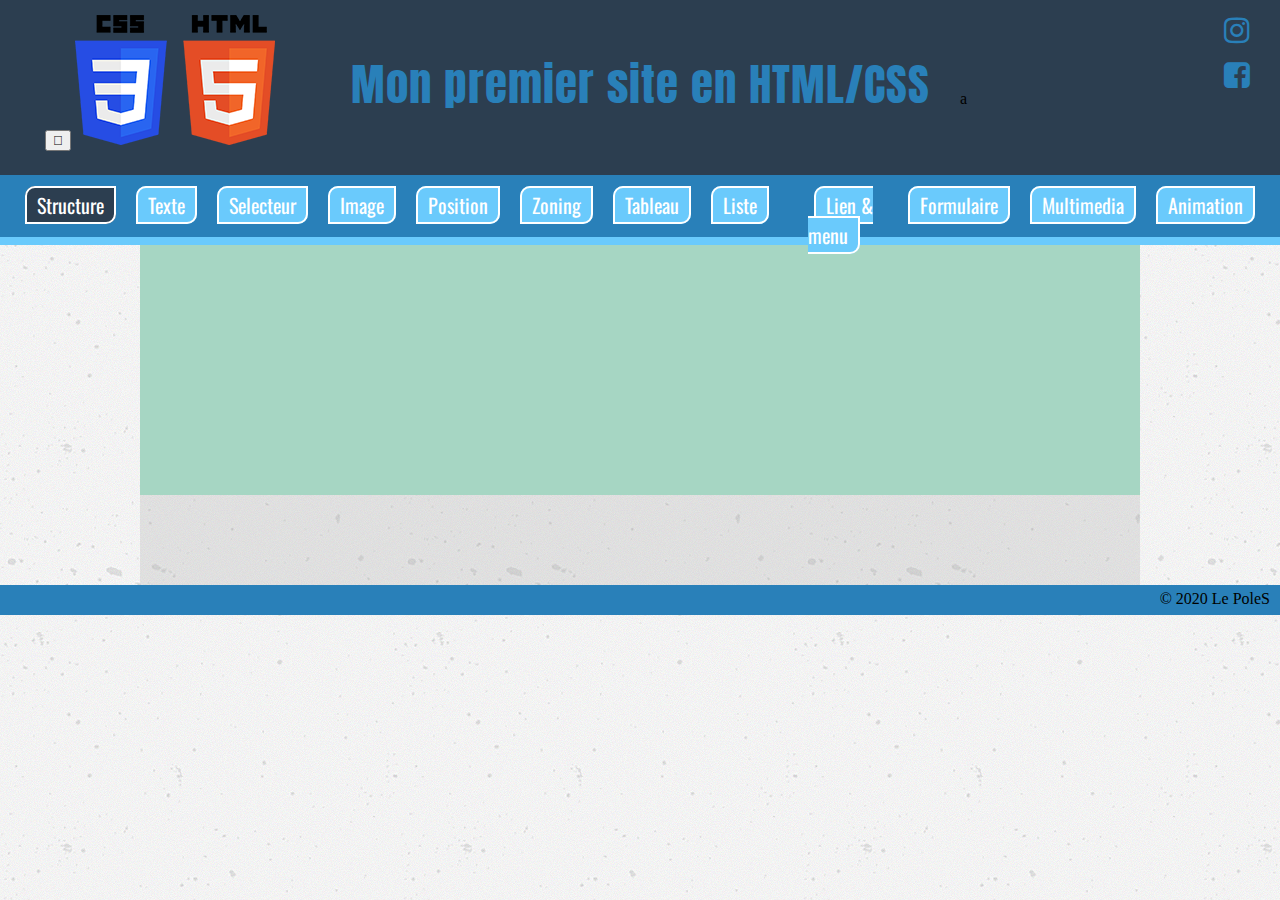
==== formulaire.html @ 6c63127e "comit1" ====
<!DOCTYPE html>
<!--Permet de définir le langage utilisé et la langue -->
<html lang="fr">
  <!--Permet d'indiquer la langue de la page-->

  <head>
    <!--Tête du document, non visible sur le site-->
    <meta http-equiv="X-UA-Compatible" content="ie=edge" />
    <title>Ma page structure</title>
    <link rel="stylesheet" href="css/style.css" />
    <!--Titre du site apparaissant  par exemple sur une recherche google-->
    <link rel="stylesheet" href="css/style.css" />
    <!--Reliez le fichier html au fichier CSS(Cascading Style Sheets)-->
    <link
      href="https://fonts.googleapis.com/css?family=Anton|Lemonada|Oswald"
      rel="stylesheet"
    />
    <!--Lien pour les polices utilisé via "Google-Font"-->
    <link rel="stylesheet" href="font-awesome/css/font-awesome.min.css" />
    <!--Lien pour le "Font-Awesome" récupéré sur site dans "Get Started"-->
    <meta name="description" content="Ma première page en HTML/CSS" />
    <!--Description sous le titre dans la recherche google, Les moteurs de recherches s'en servent un peu comme des mots clefs pour les recherchers-->
    <meta charset="UTF-8" />
  </head>

  <body>
    <!--Corps du document-->
    <header>
      <div class="contenu1">
        <!--Zone du haut, exp : bannière, logo, slogan ...-->
        <div id="logo">
          <a href="#logo">
            <button type="button">
              <i class="fas fa-arrow-circle-up"></i>
            </button>
          </a>
          <img class="imagelogo" src="img/logo.png" alt="logo" />
        </div>

        <div id="slogan">
          <h1>Mon premier site en HTML/CSS</h1>
        </div>

        <div id="social">
          <a href="https://www.instagram.com" target="_blank">
            <i class="fa fa-instagram" aria-hidden="true"></i>
          </a>
          <a href="https://www.facebook.com/" target="_blank">
            <i class="fa fa-facebook-square" aria-hidden="true"></i>
          </a>
        </div>
        <div class="clear"></div>
      </div>
      a
    </header>

    <nav>
      <!--Zone du menu, les liens pour naviguer sur le site-->
      <ul class="ancreNav">
        <li class="structure1">
          <a href="index.html" class="activ">Structure</a>
        </li>
        <li><a href="texte.html">Texte</a></li>
        <li><a href="selecteur.html">Selecteur</a></li>
        <li><a href="image.html">Image</a></li>
        <li><a href="position.html">Position</a></li>
        <li><a href="zoning.html">Zoning</a></li>
        <li><a href="tableau.html">Tableau</a></li>
        <li><a href="liste.html">Liste</a></li>
        <li><a href="lien_menu.html">Lien & menu</a></li>
        <li><a href="formulaire.html">Formulaire</a></li>
        <li><a href="multimedia.html">Multimedia</a></li>
        <li><a href="animation.html">Animation</a></li>
      </ul>
    </nav>

    <main>
      <!--Contenu principal-->
      <aside>
        <!--Contenu secondaire-->
      </aside>

      <section>
        <!--Zone de contenu : titre, texte, regroupement thématique-->
        <div>
          <!--Zone supplémentaire de contenu-->
        </div>

        <span>
          <!--Zone supplémentaire de contenu-->
        </span>

        <article>
          <!--Zone supplémentaire de contenu-->
        </article>
      </section>
    </main>

    <footer>
      <!--Zone du bas, ex : liens administratifs, mentions légales, plan du site, CGU, CGV, contact, copyright-->
      <small> &copy; 2020 Le PoleS </small>
    </footer>
  </body>
</html>
---- css/style.css ----
/* header{
    background-color: #2c3e50 ;
    width: 100%;
    height: 200px;
}
h1{
    color: #297fb8;
    text-align: center;
    margin-top: 60px;
}
.contenu1{
    display: flex;
    justify-content: space-between;
}
.imagelogo{
    margin-top: 20px;
}
#social{
   margin-top: 90px;
   margin-right: 5px;
}
ul{
    display: flex;
    justify-content: space-around;
    
    margin: auto;
    

}
li{
    list-style-type: none;
    align-items: center;

     
}
a{
    text-decoration: none;
  
    background-color: #6acafc;
    color: white;
   text-align: center;
   font-size: 20px;
    border-radius: 20% 0 20% 0;
    border: 2px solid white;
    
}
nav{
   background-color: #2980b9;
   height: 70px;
   
} */
* {
  box-sizing: border-box;
}
html,
body,
div,
span,
applet,
object,
iframe,
h1,
h2,
h3,
h4,
h5,
h6,
p,
blockquote,
pre,
a,
abbr,
acronym,
address,
big,
cite,
code,
del,
dfn,
em,
img,
ins,
kbd,
q,
s,
samp,
small,
strike,
strong,
sub,
sup,
tt,
var,
b,
u,
i,
center,
dl,
dt,
dd,
ol,
ul,
li,
fieldset,
form,
label,
legend,
table,
caption,
tbody,
tfoot,
thead,
tr,
th,
td,
article,
aside,
canvas,
details,
embed,
figure,
figcaption,
footer,
header,
hgroup,
menu,
nav,
output,
ruby,
section,
summary,
time,
mark,
audio,
video {
  margin: 0;
  padding: 0;
  border: 0;
  font-size: 100%;
  font: inherit;
  vertical-align: baseline;
}
body {
  background-image: url(../img/concrete-texture.png);
  /*Effet de scroll lorsqu'on clique sur une ancre mais ne marche que sur FireFox ou pas du tout
    scroll-behavior: smooth;*/
}
h1 {
  font-size: 45px;
  font-family: "Anton", sans-serif;
  color: #2980b9;
  text-align: center;
  letter-spacing: 1px;
}
h2 {
  font-size: 35px;
  color: #2c3e50;
  padding: 20px;
  font-weight: bold;
  text-shadow: 1px 1px 2px #aaa;
}
h3 {
  font-size: 22px;
  color: #2c3e50;
  padding: 15px;
  text-shadow: 1px 1px 2px #aaa;
}
h4 {
  text-align: center;
  margin-top: 30px;
}

/**************HEADER INDEX****************/
header {
  background: #2c3e50;
  height: 175px;
}
#logo {
  float: left;
  width: 25%;
  padding: 15px;
  text-align: center;
}
#slogan {
  float: left;
  width: 50%;
  padding-top: 50px;
}
#social {
  float: left;
  width: 25%;
}
#social i {
  font-size: 30px;
  text-align: right;
  padding: 15px 30px 0 0;
  display: block;
}
header a {
  color: #2980b9;
  text-decoration: none;
}
/*******************FIN HEADER*********************/

/**************DEBUT NAV********************/
nav {
  background: #2980b9;
  height: 70px;
  border-bottom: 8px solid #6acafc;
  text-align: center;
  padding: 15px;
}
nav a {
  margin: 10px;
  padding: 2px 10px;
  border-radius: 10px 0px;
  border: 2px solid white;
  background: #6acafc;
  color: #fff;
  text-decoration: none;
  font-size: 20px;
  font-family: oswald;
  transition: 0.5s;
}
nav a:hover {
  background: #a6d6c3;
  color: white;
}
.activ {
  background: #2c3e50;
  color: white;
}

/*FAIRE LE ZONING AVEC DES HAUTEUR ET LARGEUR AVANT DE PLACER LES ELEMENTS DANS LES ZONES POUR ENSUITE SUPPRIMER LES HAUTEURS*/
main {
  background: rgba(178, 178, 178, 0.3);
  width: 1000px;
  margin: 0 auto;
}
aside {
  height: 250px;
  background: #a6d6c3;
}
section {
  margin-top: 50px;
  /*    background: #DAF7A6;*/
  padding: 20px;
}
footer {
  background: #2980b9;
  height: 30px;
  text-align: right;
  padding: 5px 10px;
}
ul {
  display: flex;
  justify-content: center;
}
li {
  list-style-type: none;
}
/**************Zoning********************/
.contenu {
  width: 80%;
  margin: auto;
}
#zone1 {
  width: 70%;
  margin: auto;
}
.zoneduhaut {
  background-color: yellow;
  height: 100px;
  margin: auto;
  text-align: center;
}
.zonedubas {
  display: flex;
}
.gauche {
  background-color: aquamarine;
  width: 20%;
  height: 400px;
}
.droite {
  background-color: #2980b9;
  width: 80%;
  text-align: center;
}

.haut2 {
  background-color: antiquewhite;
  /* width: 60%; */
  height: 80px;
  margin: auto;
  text-align: center;
}
.ga {
  text-align: center;
  width: 20%;
  height: 500px;
  background-color: mediumturquoise;
}
#zone2 {
  width: 60%;
  margin: auto;
}
.mm {
  width: 60%;
  background-color: darkblue;
  height: 500px;
  text-align: center;
}
.da {
  width: 20%;
  height: 500px;
  background-color: mediumturquoise;
  text-align: center;
}
#zone3 {
  width: 60%;
  margin: auto;
}
.gs {
  width: 50%;
  height: 400px;
  background-color: blue;
  /* margin: auto; */
  text-align: center;
}
.ds {
  width: 50%;
  height: 400px;
  background-color: green;
  text-align: center;
}
.bf {
  width: 100%;
  height: 40px;
  background-color: aquamarine;
  text-align: right;
}

#zone4 {
  width: 80%;
  margin: auto;
  border: 1px solid black;
}
.fff {
  width: 100%;
  background-color: #aaa;
  height: 150px;
  text-align: center;
}
.nav4 {
  background-color: cadetblue;
  width: 100%;
  height: 50px;
  padding: 50px;
}
.bleu {
  background-color: darkcyan;
  width: 80%;
  /* margin: auto; */
  height: 500px;
  /* margin: 40px; */
  margin-left: 80px;
  /* align-items: center; */
  text-align: center;
}
.ffot {
  width: 100%;
  height: 100px;
  text-align: right;
  background-color: #2c3e50;
}
.blanc {
  background-color: white;
}
#zone5 {
  width: 80%;
  margin: auto;
  border: 2px solid black;
}
.hd5 {
  background-color: khaki;
  width: 100%;
  height: 100px;
  text-align: center;
  color: white;
}
.hd6 {
  width: 100%;
  height: 50px;
  text-align: center;
  color: white;
  background-color: rgb(78, 71, 36);
}
.tt {
  background-color: rgb(150, 131, 48);
  height: 10px;
  width: 100%;
}
.orange {
  background-color: orange;
  width: 100%;
  height: 500px;
}
.carré1 {
  width: 50%;
  height: 250px;
  background-color: rgba(109, 109, 52, 0.692);
}
.carré2 {
  width: 50%;
  height: 250px;
  background-color: rgb(187, 175, 137);
}
.bas5 {
  width: 100%;
  height: 100px;
  background-color: khaki;
  text-align: right;
}
.contenu5 {
  width: 80%;
  margin: auto;
  
}
#zone6 {
  width: 80%;
  margin: auto;
}
.ht1 {
  background-color: rgb(23, 23, 121);
  width: 20%;
  height: 150px;
  color: white;
  text-align: center;
}
.ht2 {
  width: 60%;
  background-color: #2980b9;
  height: 150px;
  color: white;
  text-align: center;
}
.ht3 {
  background-color: rgb(50, 129, 233);
  width: 100%;
  height: 20px;
}
.zdg {
  width: 20%;
  height: 550px;
  background-color: #257cb698;
  color: white;
}
.aa {
  width: 340px;
  background-color: #bbb8b8e8;
  height: 200px;
  text-align: center;
  color: white;
}
.bb {
  width: 340px;
  background-color: blue;
  height: 200px;
  text-align: center;
  color: white;
}
.slide {
  width: 680px;
  height: 200px;
  background-color: #2c3e50;
  text-align: center;
  color: white;
}
.C {
  width: 170px;
  height: 150px;
  background: #bbb8b8e8;
  text-align: center;
  color: white;
}
.D {
  width: 170px;
  height: 150px;
  background-color: blue;
  text-align: center;
  color: white;
}
.bas6 {
  width: 100%;
  background-color: rgb(50, 129, 233);
  height: 50px;
  text-align: right;
}
---- css/style.css ----
/* header{
    background-color: #2c3e50 ;
    width: 100%;
    height: 200px;
}
h1{
    color: #297fb8;
    text-align: center;
    margin-top: 60px;
}
.contenu1{
    display: flex;
    justify-content: space-between;
}
.imagelogo{
    margin-top: 20px;
}
#social{
   margin-top: 90px;
   margin-right: 5px;
}
ul{
    display: flex;
    justify-content: space-around;
    
    margin: auto;
    

}
li{
    list-style-type: none;
    align-items: center;

     
}
a{
    text-decoration: none;
  
    background-color: #6acafc;
    color: white;
   text-align: center;
   font-size: 20px;
    border-radius: 20% 0 20% 0;
    border: 2px solid white;
    
}
nav{
   background-color: #2980b9;
   height: 70px;
   
} */
* {
  box-sizing: border-box;
}
html,
body,
div,
span,
applet,
object,
iframe,
h1,
h2,
h3,
h4,
h5,
h6,
p,
blockquote,
pre,
a,
abbr,
acronym,
address,
big,
cite,
code,
del,
dfn,
em,
img,
ins,
kbd,
q,
s,
samp,
small,
strike,
strong,
sub,
sup,
tt,
var,
b,
u,
i,
center,
dl,
dt,
dd,
ol,
ul,
li,
fieldset,
form,
label,
legend,
table,
caption,
tbody,
tfoot,
thead,
tr,
th,
td,
article,
aside,
canvas,
details,
embed,
figure,
figcaption,
footer,
header,
hgroup,
menu,
nav,
output,
ruby,
section,
summary,
time,
mark,
audio,
video {
  margin: 0;
  padding: 0;
  border: 0;
  font-size: 100%;
  font: inherit;
  vertical-align: baseline;
}
body {
  background-image: url(../img/concrete-texture.png);
  /*Effet de scroll lorsqu'on clique sur une ancre mais ne marche que sur FireFox ou pas du tout
    scroll-behavior: smooth;*/
}
h1 {
  font-size: 45px;
  font-family: "Anton", sans-serif;
  color: #2980b9;
  text-align: center;
  letter-spacing: 1px;
}
h2 {
  font-size: 35px;
  color: #2c3e50;
  padding: 20px;
  font-weight: bold;
  text-shadow: 1px 1px 2px #aaa;
}
h3 {
  font-size: 22px;
  color: #2c3e50;
  padding: 15px;
  text-shadow: 1px 1px 2px #aaa;
}
h4 {
  text-align: center;
  margin-top: 30px;
}

/**************HEADER INDEX****************/
header {
  background: #2c3e50;
  height: 175px;
}
#logo {
  float: left;
  width: 25%;
  padding: 15px;
  text-align: center;
}
#slogan {
  float: left;
  width: 50%;
  padding-top: 50px;
}
#social {
  float: left;
  width: 25%;
}
#social i {
  font-size: 30px;
  text-align: right;
  padding: 15px 30px 0 0;
  display: block;
}
header a {
  color: #2980b9;
  text-decoration: none;
}
/*******************FIN HEADER*********************/

/**************DEBUT NAV********************/
nav {
  background: #2980b9;
  height: 70px;
  border-bottom: 8px solid #6acafc;
  text-align: center;
  padding: 15px;
}
nav a {
  margin: 10px;
  padding: 2px 10px;
  border-radius: 10px 0px;
  border: 2px solid white;
  background: #6acafc;
  color: #fff;
  text-decoration: none;
  font-size: 20px;
  font-family: oswald;
  transition: 0.5s;
}
nav a:hover {
  background: #a6d6c3;
  color: white;
}
.activ {
  background: #2c3e50;
  color: white;
}

/*FAIRE LE ZONING AVEC DES HAUTEUR ET LARGEUR AVANT DE PLACER LES ELEMENTS DANS LES ZONES POUR ENSUITE SUPPRIMER LES HAUTEURS*/
main {
  background: rgba(178, 178, 178, 0.3);
  width: 1000px;
  margin: 0 auto;
}
aside {
  height: 250px;
  background: #a6d6c3;
}
section {
  margin-top: 50px;
  /*    background: #DAF7A6;*/
  padding: 20px;
}
footer {
  background: #2980b9;
  height: 30px;
  text-align: right;
  padding: 5px 10px;
}
ul {
  display: flex;
  justify-content: center;
}
li {
  list-style-type: none;
}
/**************Zoning********************/
.contenu {
  width: 80%;
  margin: auto;
}
#zone1 {
  width: 70%;
  margin: auto;
}
.zoneduhaut {
  background-color: yellow;
  height: 100px;
  margin: auto;
  text-align: center;
}
.zonedubas {
  display: flex;
}
.gauche {
  background-color: aquamarine;
  width: 20%;
  height: 400px;
}
.droite {
  background-color: #2980b9;
  width: 80%;
  text-align: center;
}

.haut2 {
  background-color: antiquewhite;
  /* width: 60%; */
  height: 80px;
  margin: auto;
  text-align: center;
}
.ga {
  text-align: center;
  width: 20%;
  height: 500px;
  background-color: mediumturquoise;
}
#zone2 {
  width: 60%;
  margin: auto;
}
.mm {
  width: 60%;
  background-color: darkblue;
  height: 500px;
  text-align: center;
}
.da {
  width: 20%;
  height: 500px;
  background-color: mediumturquoise;
  text-align: center;
}
#zone3 {
  width: 60%;
  margin: auto;
}
.gs {
  width: 50%;
  height: 400px;
  background-color: blue;
  /* margin: auto; */
  text-align: center;
}
.ds {
  width: 50%;
  height: 400px;
  background-color: green;
  text-align: center;
}
.bf {
  width: 100%;
  height: 40px;
  background-color: aquamarine;
  text-align: right;
}

#zone4 {
  width: 80%;
  margin: auto;
  border: 1px solid black;
}
.fff {
  width: 100%;
  background-color: #aaa;
  height: 150px;
  text-align: center;
}
.nav4 {
  background-color: cadetblue;
  width: 100%;
  height: 50px;
  padding: 50px;
}
.bleu {
  background-color: darkcyan;
  width: 80%;
  /* margin: auto; */
  height: 500px;
  /* margin: 40px; */
  margin-left: 80px;
  /* align-items: center; */
  text-align: center;
}
.ffot {
  width: 100%;
  height: 100px;
  text-align: right;
  background-color: #2c3e50;
}
.blanc {
  background-color: white;
}
#zone5 {
  width: 80%;
  margin: auto;
  border: 2px solid black;
}
.hd5 {
  background-color: khaki;
  width: 100%;
  height: 100px;
  text-align: center;
  color: white;
}
.hd6 {
  width: 100%;
  height: 50px;
  text-align: center;
  color: white;
  background-color: rgb(78, 71, 36);
}
.tt {
  background-color: rgb(150, 131, 48);
  height: 10px;
  width: 100%;
}
.orange {
  background-color: orange;
  width: 100%;
  height: 500px;
}
.carré1 {
  width: 50%;
  height: 250px;
  background-color: rgba(109, 109, 52, 0.692);
}
.carré2 {
  width: 50%;
  height: 250px;
  background-color: rgb(187, 175, 137);
}
.bas5 {
  width: 100%;
  height: 100px;
  background-color: khaki;
  text-align: right;
}
.contenu5 {
  width: 80%;
  margin: auto;
  
}
#zone6 {
  width: 80%;
  margin: auto;
}
.ht1 {
  background-color: rgb(23, 23, 121);
  width: 20%;
  height: 150px;
  color: white;
  text-align: center;
}
.ht2 {
  width: 60%;
  background-color: #2980b9;
  height: 150px;
  color: white;
  text-align: center;
}
.ht3 {
  background-color: rgb(50, 129, 233);
  width: 100%;
  height: 20px;
}
.zdg {
  width: 20%;
  height: 550px;
  background-color: #257cb698;
  color: white;
}
.aa {
  width: 340px;
  background-color: #bbb8b8e8;
  height: 200px;
  text-align: center;
  color: white;
}
.bb {
  width: 340px;
  background-color: blue;
  height: 200px;
  text-align: center;
  color: white;
}
.slide {
  width: 680px;
  height: 200px;
  background-color: #2c3e50;
  text-align: center;
  color: white;
}
.C {
  width: 170px;
  height: 150px;
  background: #bbb8b8e8;
  text-align: center;
  color: white;
}
.D {
  width: 170px;
  height: 150px;
  background-color: blue;
  text-align: center;
  color: white;
}
.bas6 {
  width: 100%;
  background-color: rgb(50, 129, 233);
  height: 50px;
  text-align: right;
}
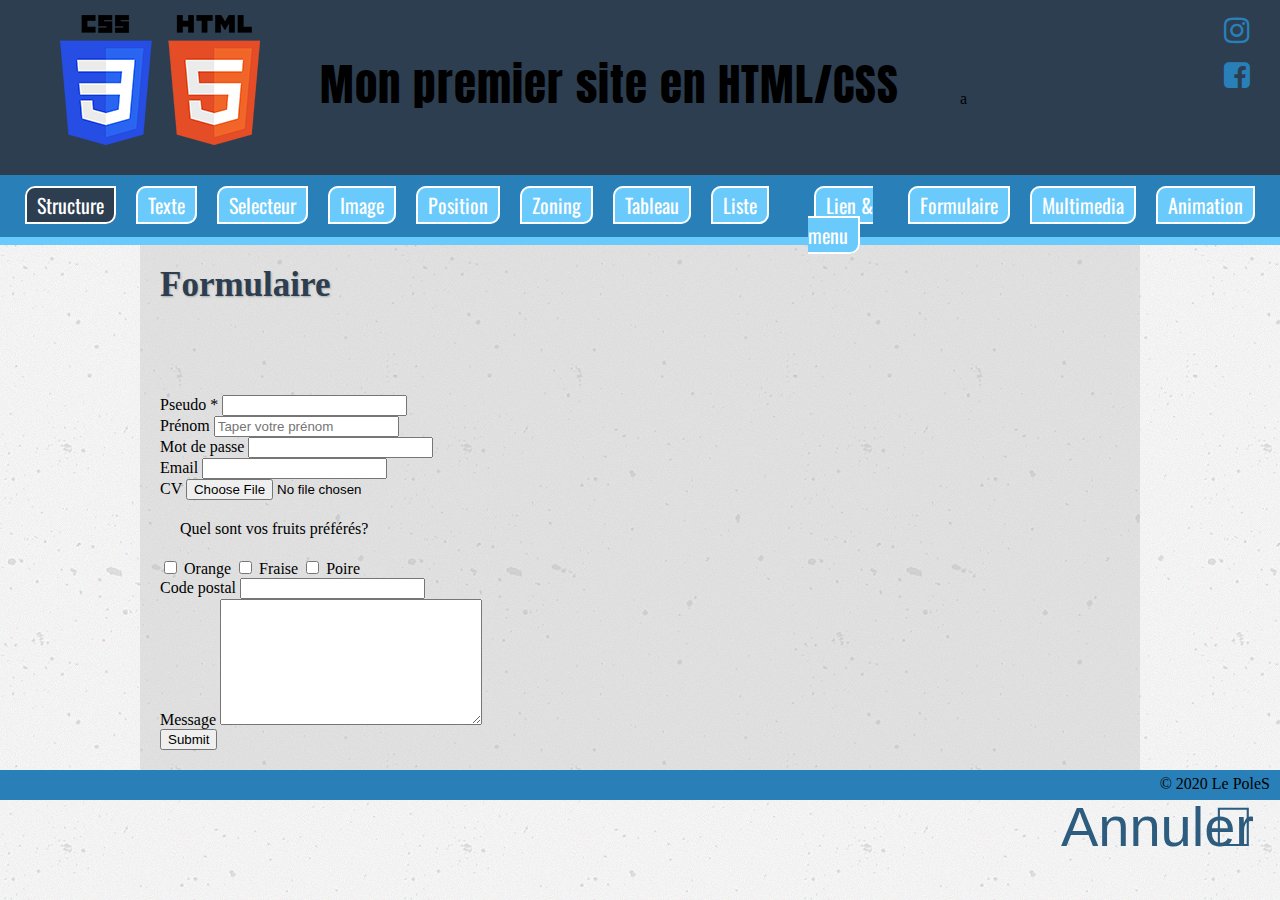
==== commit 0fd1faf2: "comit" ====
--- a/formulaire.html
+++ b/formulaire.html
@@ -73,32 +73,76 @@
         <li><a href="animation.html">Animation</a></li>
       </ul>
     </nav>
+ <main>
+            <h2>Formulaire</h2>
+            <section class="form_bleu">
+                <form action="">
+                    <div class="form_div1">
+                        <label for="">Pseudo *</label>
+                        <input type="text">
+                    </div>
+                    <div class="form_div1">
+                        <label for="">Prénom </label>
+                        <input type="text" placeholder="Taper votre prénom">
+                    </div>
+                    <div class="form_div1">
+                        <label for="password"> Mot de passe</label>
+                        <input type="password" id="password" name="password">
+                        <!-- Dans type je met password pour que ca ne m'affiche pas le mot de passe -->
+                        <!-- J'ajoute dans for password pour quand je click sur le label, il sélectionne le input concerné -->
+                    </div>
+                    <div class="form_div1">
+                        <label for="">Email</label>
+                        <input type="text">
+                    </div>
+                    <div>
+                        <div class="form_div1">
+                            <label for="">CV</label>
+                            <input type="file" value="Choisir un fichier">
+                            <!-- Dans le type je met file pour lafficher en tant que "Bouton"  et choisir un fichier-->
 
-    <main>
-      <!--Contenu principal-->
-      <aside>
-        <!--Contenu secondaire-->
-      </aside>
+                        </div>
+                        <div class="form_div3">
+                            <p>Quel sont vos fruits préférés? </p>
+                        </div>
+                        <div class="fruits">
+                            <input type="checkbox" class="checkbox">
+                            <label for="">Orange</label>
+                            <!-- Dans type je selectionne checkbox pour les petit carrée lol -->
 
-      <section>
-        <!--Zone de contenu : titre, texte, regroupement thématique-->
-        <div>
-          <!--Zone supplémentaire de contenu-->
-        </div>
+                            <input type="checkbox" class="checkbox">
+                            <label for="">Fraise</label>
 
-        <span>
-          <!--Zone supplémentaire de contenu-->
-        </span>
+                            <input type="checkbox" class="checkbox">
+                            <label for="">Poire</label>
+                        </div>
+                        <div>
+                            <div class="form_div1">
+                                <label for="" class="code">Code postal </label>
+                                <input type="text" class="codein">
+                            </div>
+                            <div class="clear"></div>
+                            <div class="form_div1">
+                                <label for="">Message</label>
+                                <textarea name="" id="" cols="30" rows="8"></textarea>
+                            </div>
+                            <div class="clear"></div>
 
-        <article>
-          <!--Zone supplémentaire de contenu-->
-        </article>
-      </section>
-    </main>
+                            <div class="fin">
+                                <input type="submit">
+                                <!-- dans type pour submit pour envoyer -->
+                                <button type="button">Annuler</button>
+                                <!-- dans type button pout annuler -->
+                            </div>
+                </form>
+            </section>
+        </main>
 
-    <footer>
-      <!--Zone du bas, ex : liens administratifs, mentions légales, plan du site, CGU, CGV, contact, copyright-->
-      <small> &copy; 2020 Le PoleS </small>
-    </footer>
+        <footer>
+            <!--Zone du bas, ex : liens administratifs, mentions légales, plan du site, CGU, CGV, contact, copyright-->
+            <small>
+                &copy; 2020 Le PoleS
+            </small>
+        </footer>
   </body>
 </html>
--- a/css/style.css
+++ b/css/style.css
@@ -425,7 +425,6 @@
 .contenu5 {
   width: 80%;
   margin: auto;
-  
 }
 #zone6 {
   width: 80%;
@@ -497,3 +496,169 @@
   height: 50px;
   text-align: right;
 }
+
+/**************lien_menu********************/
+.lien1 {
+  display: flex;
+}
+ul.lien1 li {
+  margin: 8px;
+  padding: 5px 10px;
+  border-radius: 15px;
+  color: white;
+  text-decoration: none;
+  box-shadow: 0px 0px 10px 3px black;
+  background-color: #2c3e50;
+}
+a {
+  text-decoration: none;
+  color: white;
+}
+h1 {
+  text-align: left;
+  color: black;
+}
+.lien2 > p > a {
+  color: #2980b9;
+}
+p {
+  margin: 20px;
+}
+.clic {
+  color: black;
+}
+.clic > a {
+  color: #2980b9;
+}
+#Lesmenus ul {
+  display: flex;
+  justify-content: space-around;
+  width: 80%;
+  margin: auto;
+}
+#Lesmenus a {
+  color: gray;
+}
+#Lesmenus li {
+  border: 1px solid white;
+  border-radius: 20% 0 20% 0;
+  font-size: 24px;
+  padding: 10px;
+}
+#Lmd {
+  background-color: #aaa;
+  width: 90%;
+  margin: auto;
+  height: 60px;
+}
+.lien2 a:hover {
+  color: red;
+}
+#Lmd > ul {
+  display: flex;
+  justify-content: space-evenly;
+  padding-top: 10px;
+}
+#Lmd a {
+  color: black;
+  text-decoration: none;
+  text-align: center;
+}
+#Lmd li {
+  border: 1px solid white;
+  border-radius: 20% 0 20% 0;
+  padding: 10px;
+  background-color: #6acafc;
+  color: black;
+}
+h3 {
+  margin-top: 50px;
+  margin-bottom: 50px;
+}
+
+/**************liste********************/
+
+.h2liste {
+  margin-bottom: 50px;
+}
+.ulliste {
+  display: flex;
+  justify-content: left;
+}
+.ulliste li {
+  padding: 50px;
+}
+
+ol li {
+  list-style-type: decimal;
+  margin-left: 30px;
+}
+.europee {
+  display: block;
+  justify-content: left;
+  margin-left: 30px;
+}
+.europee li {
+  list-style: disc;
+}
+.def {
+  display: block;
+  justify-content: left;
+  margin-left: 30px;
+}
+.espace {
+  margin-bottom: 50px;
+}
+.def li {
+  display: block;
+  justify-content: left;
+}
+
+/**************tableau********************/
+caption i {
+  text-align: center;
+  margin: 0px;
+}
+table,
+th,
+td {
+  border: 1px solid blue;
+  text-align: center;
+  border-collapse: collapse;
+  margin: auto;
+}
+table {
+  width: 80%;
+}
+th,
+tfoot {
+  background-color: rgb(147, 201, 219);
+  height: 35px;
+}
+<a
+  href="#logo"
+  > <button
+  type="button"
+  > <i
+  class="fa fa-arrow-circle-up"
+  aria-hidden="true"
+  > </i
+  > </button
+  > </a
+  > #logo {
+  float: left;
+  width: 25%;
+  padding: 15px;
+  text-align: center;
+}
+
+button {
+  position: fixed;
+  bottom: 40px;
+  right: 20px;
+  cursor: pointer;
+  border: none;
+  background: transparent;
+  font-size: 350%;
+  color: #2d5c7f;
+}
--- a/css/style.css
+++ b/css/style.css
@@ -425,7 +425,6 @@
 .contenu5 {
   width: 80%;
   margin: auto;
-  
 }
 #zone6 {
   width: 80%;
@@ -497,3 +496,169 @@
   height: 50px;
   text-align: right;
 }
+
+/**************lien_menu********************/
+.lien1 {
+  display: flex;
+}
+ul.lien1 li {
+  margin: 8px;
+  padding: 5px 10px;
+  border-radius: 15px;
+  color: white;
+  text-decoration: none;
+  box-shadow: 0px 0px 10px 3px black;
+  background-color: #2c3e50;
+}
+a {
+  text-decoration: none;
+  color: white;
+}
+h1 {
+  text-align: left;
+  color: black;
+}
+.lien2 > p > a {
+  color: #2980b9;
+}
+p {
+  margin: 20px;
+}
+.clic {
+  color: black;
+}
+.clic > a {
+  color: #2980b9;
+}
+#Lesmenus ul {
+  display: flex;
+  justify-content: space-around;
+  width: 80%;
+  margin: auto;
+}
+#Lesmenus a {
+  color: gray;
+}
+#Lesmenus li {
+  border: 1px solid white;
+  border-radius: 20% 0 20% 0;
+  font-size: 24px;
+  padding: 10px;
+}
+#Lmd {
+  background-color: #aaa;
+  width: 90%;
+  margin: auto;
+  height: 60px;
+}
+.lien2 a:hover {
+  color: red;
+}
+#Lmd > ul {
+  display: flex;
+  justify-content: space-evenly;
+  padding-top: 10px;
+}
+#Lmd a {
+  color: black;
+  text-decoration: none;
+  text-align: center;
+}
+#Lmd li {
+  border: 1px solid white;
+  border-radius: 20% 0 20% 0;
+  padding: 10px;
+  background-color: #6acafc;
+  color: black;
+}
+h3 {
+  margin-top: 50px;
+  margin-bottom: 50px;
+}
+
+/**************liste********************/
+
+.h2liste {
+  margin-bottom: 50px;
+}
+.ulliste {
+  display: flex;
+  justify-content: left;
+}
+.ulliste li {
+  padding: 50px;
+}
+
+ol li {
+  list-style-type: decimal;
+  margin-left: 30px;
+}
+.europee {
+  display: block;
+  justify-content: left;
+  margin-left: 30px;
+}
+.europee li {
+  list-style: disc;
+}
+.def {
+  display: block;
+  justify-content: left;
+  margin-left: 30px;
+}
+.espace {
+  margin-bottom: 50px;
+}
+.def li {
+  display: block;
+  justify-content: left;
+}
+
+/**************tableau********************/
+caption i {
+  text-align: center;
+  margin: 0px;
+}
+table,
+th,
+td {
+  border: 1px solid blue;
+  text-align: center;
+  border-collapse: collapse;
+  margin: auto;
+}
+table {
+  width: 80%;
+}
+th,
+tfoot {
+  background-color: rgb(147, 201, 219);
+  height: 35px;
+}
+<a
+  href="#logo"
+  > <button
+  type="button"
+  > <i
+  class="fa fa-arrow-circle-up"
+  aria-hidden="true"
+  > </i
+  > </button
+  > </a
+  > #logo {
+  float: left;
+  width: 25%;
+  padding: 15px;
+  text-align: center;
+}
+
+button {
+  position: fixed;
+  bottom: 40px;
+  right: 20px;
+  cursor: pointer;
+  border: none;
+  background: transparent;
+  font-size: 350%;
+  color: #2d5c7f;
+}
